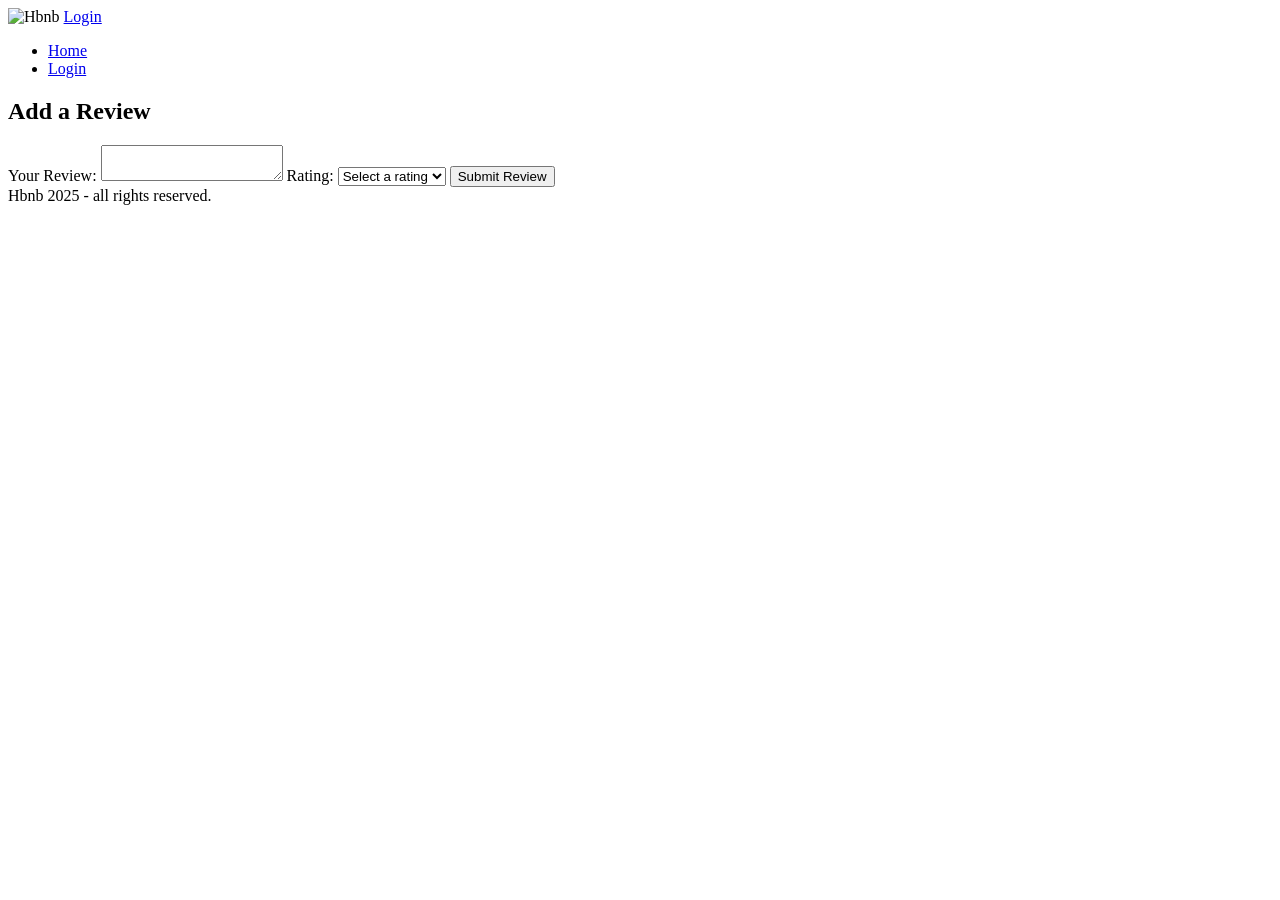
==== part4/add_review.html @ 7bc2db52 "Part 4 - Login and Add Review pages updated" ====
<!DOCTYPE html>
<html lang="en">
<head>
  <meta charset="UTF-8">
  <meta name="viewport" content="width=device-width, initial-scale=1.0">
  <title>Add Review</title>
  <link rel="stylesheet" href="styles.css">
</head>
<body>
  <header>
    <img src="images/logo.png" alt="Hbnb" class="logo">
    <a href="login.html" class="login-button">Login</a>
  </header>

  <nav>
    <ul>
      <li><a href="index.html">Home</a></li>
      <li><a href="login.html">Login</a></li>
    </ul>
  </nav>

  <main>
    <form id="review-form" class="add-review form">
      <h2>Add a Review</h2>

      <label for="review-text">Your Review:</label>
      <textarea id="review-text" name="review-text" required></textarea>

      <label for="rating">Rating:</label>
      <select id="rating" name="rating" required>
        <option value="">Select a rating</option>
        <option value="1">1 - Awful</option>
        <option value="2">2 - Poor</option>
        <option value="3">3 - Average</option>
        <option value="4">4 - Good</option>
        <option value="5">5 - Excellent</option>
      </select>

      <button type="submit">Submit Review</button>
    </form>
  </main>

  <footer>Hbnb 2025 - all rights reserved.</footer>
  <script src="scripts.js"></script>
</body>
</html>
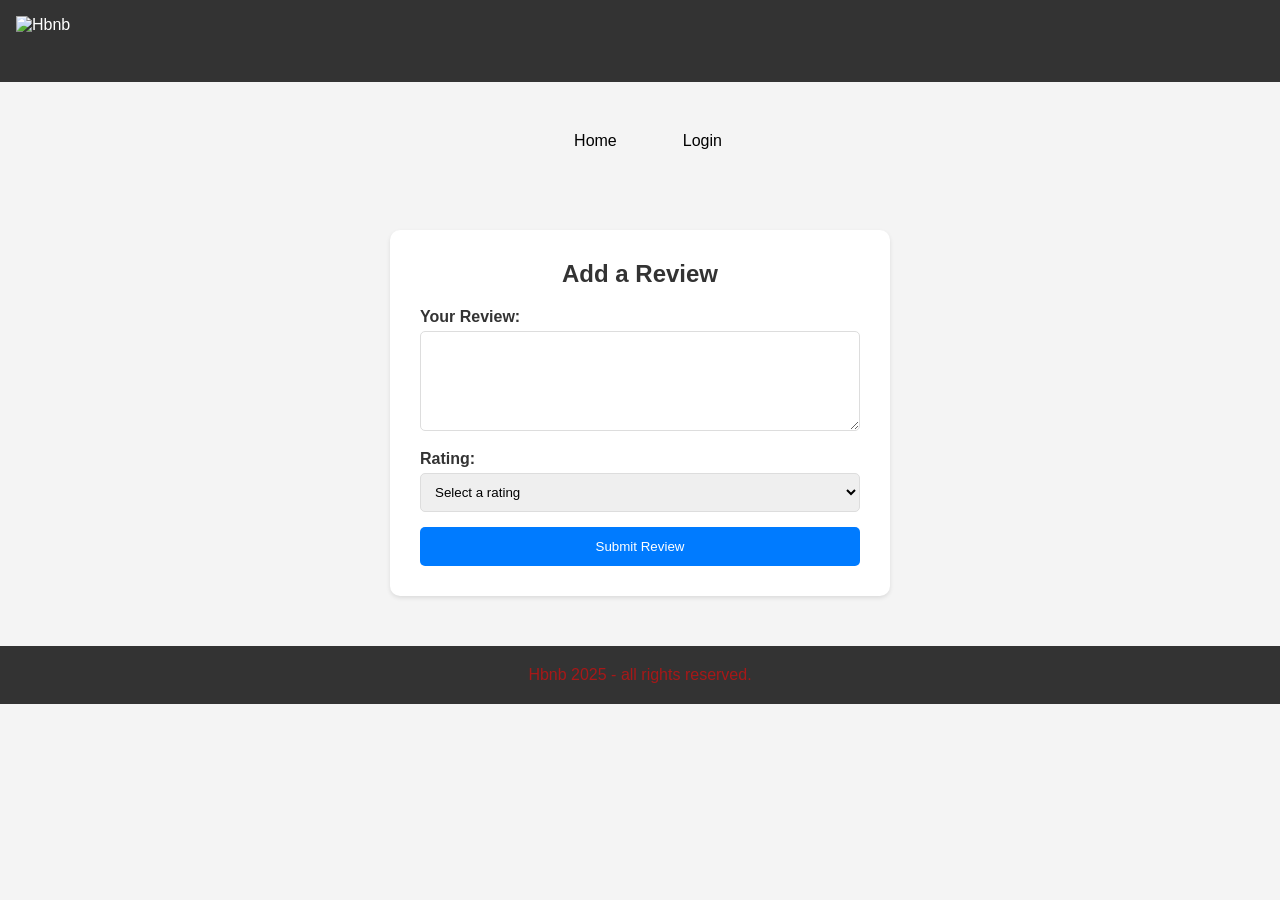
==== commit 2199028b: "correction index.html" ====
--- a/part4/add_review.html
+++ b/part4/add_review.html
@@ -9,7 +9,6 @@
 <body>
   <header>
     <img src="images/logo.png" alt="Hbnb" class="logo">
-    <a href="login.html" class="login-button">Login</a>
   </header>
 
   <nav>
--- a/part4/styles.css
+++ b/part4/styles.css
@@ -0,0 +1,282 @@
+* {
+    box-sizing: border-box;
+    margin: 0;
+    padding: 0;
+    font-family: Arial, sans-serif;
+}
+
+body {
+    background-color: #f4f4f4;
+    color: #333;
+}
+
+header {
+    background-color: #333;
+    color: #fff;
+    padding: 1rem;
+    display: flex;
+    justify-content: space-between;
+    align-items: center;
+}
+
+/* ===== LOGO (CLASSE OBLIGATOIRE) ===== */
+.logo {
+    height: 50px;
+    width: auto;
+}
+
+
+/* ===== NAVIGATION ===== */
+nav {
+    padding: 50px 0;
+    background-color: transparent; /* Fond clair ou hérité */
+}
+
+nav ul {
+    list-style: none;
+    display: flex;
+    justify-content: center;
+    gap: 20px;
+}
+
+nav a {
+    color: black; /* TEMPORAIREMENT noir pour visibilité */
+    text-decoration: none;
+    margin-left: 1rem;
+    padding: 8px 15px;
+    border-radius: 3px;
+}
+
+nav a:hover {
+    background-color: rgba(0, 0, 0, 0.05);
+}
+
+
+/* ===== FILTRE POUR INDEX ===== */
+#filter {
+    background-color: white;
+    padding: 20px;
+    border-radius: 10px;
+    margin-bottom: 30px;
+    text-align: center;
+    box-shadow: 0 2px 4px rgba(0,0,0,0.1);
+}
+
+#filter label {
+    font-weight: bold;
+    margin-right: 10px;
+}
+
+#price-filter {
+    padding: 8px 12px;
+    border: 1px solid #ddd;
+    border-radius: 4px;
+}
+
+/* ===== PLACES LIST ===== */
+#places-list {
+    display: grid;
+    grid-template-columns: repeat(auto-fill, minmax(300px, 1fr));
+    gap: 20px;
+}
+
+/* ===== PLACE CARD (SPECS OBLIGATOIRES) ===== */
+.place-card {
+    background-color: white;
+    border: 1px solid #ddd;
+    border-radius: 10px;
+    padding: 10px;
+    margin: 20px;
+    box-shadow: 0 2px 4px rgba(0,0,0,0.1);
+}
+
+.place-card:hover {
+    transform: translateY(-2px);
+    box-shadow: 0 4px 8px rgba(0,0,0,0.15);
+}
+
+.place-card h3 {
+    margin-bottom: 10px;
+    color: #333;
+}
+
+.place-card p {
+    margin-bottom: 8px;
+    color: #66666682;
+}
+
+.place-card .price {
+    font-weight: bold;
+    color: #28a745;
+}
+
+/* ===== DETAILS BUTTON (CLASSE OBLIGATOIRE) ===== */
+.details-button {
+    background-color: #28a745;
+    color: white;
+    border: none;
+    padding: 8px 16px;
+    border-radius: 5px;
+    cursor: pointer;
+    margin-top: 10px;
+}
+
+.details-button:hover {
+    background-color: #218838;
+}
+
+/* ===== PLACE DETAILS (CLASSE OBLIGATOIRE) ===== */
+.place-details {
+    background-color: white;
+    border-radius: 10px;
+    padding: 30px;
+    margin-bottom: 30px;
+    box-shadow: 0 2px 4px rgba(0,0,0,0.1);
+}
+
+/* ===== PLACE INFO (CLASSE OBLIGATOIRE) ===== */
+.place-info h1 {
+    margin-bottom: 20px;
+    color: #333;
+}
+
+.place-info p {
+    margin-bottom: 10px;
+    line-height: 1.6;
+}
+
+.place-info .host {
+    font-weight: bold;
+}
+
+.place-info .price {
+    font-size: 18px;
+    font-weight: bold;
+    color: #28a745;
+}
+
+/* ===== REVIEWS SECTION ===== */
+#reviews h2 {
+    margin-bottom: 20px;
+    text-align: center;
+    color: #333;
+}
+
+/* ===== REVIEW CARD (SPECS OBLIGATOIRES) ===== */
+.review-card {
+    background-color: white;
+    border: 1px solid #ddd;
+    border-radius: 10px;
+    padding: 10px;
+    margin: 20px;
+    box-shadow: 0 2px 4px rgba(0,0,0,0.1);
+}
+
+.review-card .comment {
+    margin-bottom: 10px;
+    font-style: italic;
+}
+
+.review-card .user {
+    font-weight: bold;
+    color: #333;
+}
+
+.review-card .rating {
+    color: #ffc107;
+    font-weight: bold;
+}
+
+/* ===== FORMULAIRES ===== */
+.form {
+    background-color: white;
+    border-radius: 10px;
+    padding: 30px;
+    box-shadow: 0 2px 4px rgba(0,0,0,0.1);
+    max-width: 500px;
+    margin: 0 auto;
+}
+
+/* ===== ADD REVIEW (CLASSE OBLIGATOIRE) ===== */
+.add-review {
+    margin-top: 30px;
+}
+
+.form h2 {
+    margin-bottom: 20px;
+    text-align: center;
+    color: #333;
+}
+
+.form label {
+    display: block;
+    margin-bottom: 5px;
+    font-weight: bold;
+}
+
+.form input,
+.form textarea,
+.form select {
+    width: 100%;
+    padding: 10px;
+    border: 1px solid #ddd;
+    border-radius: 5px;
+    margin-bottom: 15px;
+}
+
+.form input:focus,
+.form textarea:focus,
+.form select:focus {
+    outline: none;
+    border-color: #007bff;
+}
+
+.form textarea {
+    min-height: 100px;
+    resize: vertical;
+}
+
+.form button {
+    background-color: #007bff;
+    color: white;
+    border: none;
+    padding: 12px 30px;
+    border-radius: 5px;
+    cursor: pointer;
+    width: 100%;
+}
+
+.form button:hover {
+    background-color: #0056b3;
+}
+
+/* ===== FOOTER ===== */
+footer {
+    background-color: #333;
+    color: rgb(167, 24, 24);
+    text-align: center;
+    padding: 20px;
+    margin-top: 50px;
+}
+
+/* ===== RESPONSIVE ===== */
+@media screen and (max-width: 768px) {
+    header {
+        flex-direction: column;
+        gap: 15px;
+    }
+
+    nav ul {
+        flex-direction: column;
+        gap: 10px;
+    }
+
+    #places-list {
+        grid-template-columns: 1fr;
+    }
+
+    .place-card,
+    .review-card {
+        margin: 10px 0;
+    }
+}
